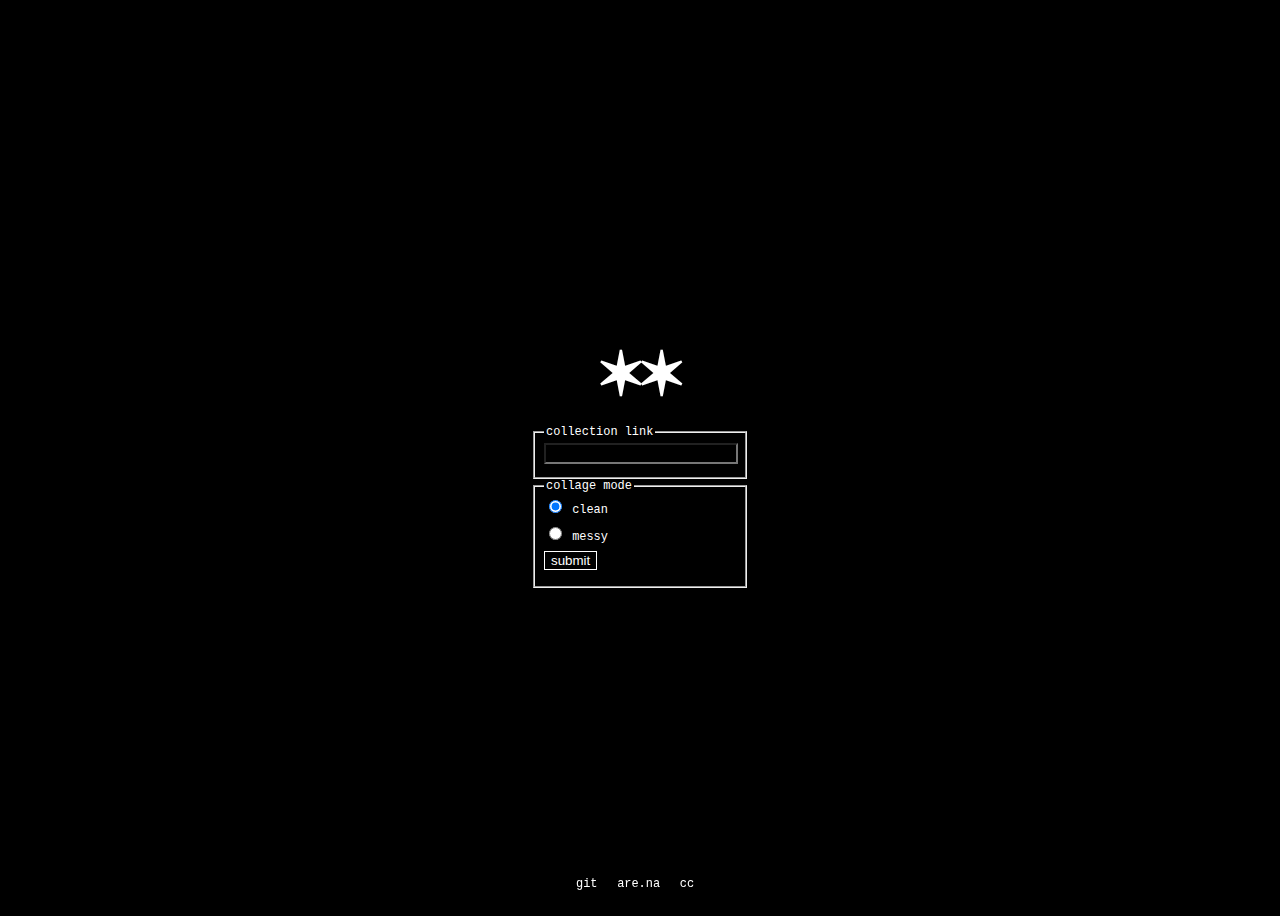
==== index.html @ 17e672e3 "Fix index load time & order" ====
<!DOCTYPE html>
<html>

<head>
    <meta charset="UTF-8">
    <meta name="viewport" content="width=device-width, initial-scale=1.0">
    <meta http-equiv="X-UA-Compatible" content="ie=edge">
    <title>Document</title>
    <link rel="stylesheet" href="resources/shared.css">
    <link rel="stylesheet" href="resources/index.css">

    <script type="text/javascript" src="resources/index.js"></script>
</head>

<body>
    <div id="centered">
        <div>
            <h1>✶✶</h1>
            <fieldset>
                <legend>collection link</legend>

                <div>
                    <input type="url" id="collection" name="collection" value="">
                </div>
            </fieldset>
            <fieldset>
                <legend>collage mode</legend>


                <div>
                    <input type="radio" id="collage" name="mode" value="columns" checked>
                    <label for="columns">clean</label>
                </div>

                <div>
                    <input type="radio" id="columns" name="mode" value="collage">
                    <label for="collage">messy</label>
                </div>

                <div>
                    <input type="button" id="submit" name="submit" value="submit" onclick="proceed()">
                </div>
            </fieldset>
        </div>

    </div>

    <div class="footer">

        <ul>
            <li><a href="https://github.com/weebney/arena-collage">git</a>
            <li>
            <li><a href="https://are.na/cassettecowboy/">are.na</a>
            <li>
            <li><a href="https://cassettecowboy.net">cc</a>
            <li>
        </ul>

    </div>
</body>

</html>
---- resources/shared.css ----
#centered {
    width: 100%;
    min-height: 75vh;
    background-color: black;
    z-index: 1000000;
    display: grid;
    grid-template-columns: 1fr;
    grid-template-rows: 100vh;
    place-items: center;
    visibility: visible;

}


body {
    min-height: 100vh;
    color: white;
    text-align: center;
    font-size: 5ex;
    font-kerning: none;
    font-family: monospace;
    background-color: black;

}
---- resources/index.css ----
body {
    font-size: 2ex;
    overflow: hidden;
}

fieldset {
    text-align: justify;
}

input[type="url"],
textarea {

    background-color: black;
    color: white;
    width: 97%;
}

h1 {
    text-align: center;
    font-size: 8vh;
    line-height: 0;
    letter-spacing: -0.2vw;
}

#centered div {
    min-width: 15vw;
    min-height: 3vh;
}

.footer {
    position: fixed;
    left: 0;
    bottom: 0;
    width: 100%;
    text-align: justify;
}

a {
    color: white;
    text-decoration: none;
}

ul {
    width: 10vw;
    /* Your element needs a fixed width */
    display: flex;
    list-style-type: none;
    margin: 0;
    padding: 0;
    padding-bottom: 1vh;
    transform: translateX(45vw);
    justify-content: space-between;
}

#submit {
    background-color: black;
    border: 1px solid white;
    color: white;
    cursor: pointer;

}
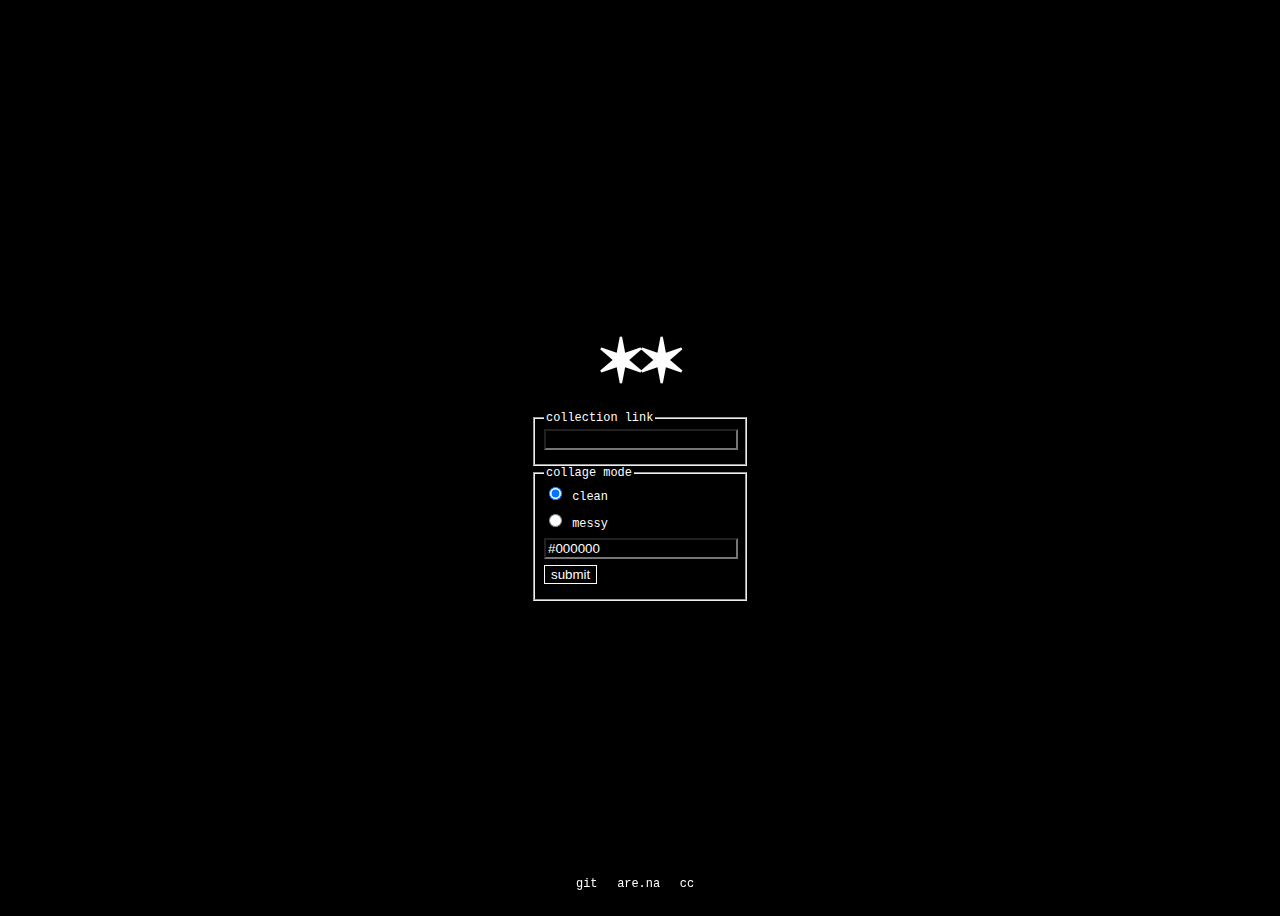
==== commit b171698a: "Add background color input" ====
--- a/index.html
+++ b/index.html
@@ -5,10 +5,10 @@
     <meta charset="UTF-8">
     <meta name="viewport" content="width=device-width, initial-scale=1.0">
     <meta http-equiv="X-UA-Compatible" content="ie=edge">
-    <title>Document</title>
+    <title>are.na collage</title>
     <link rel="stylesheet" href="resources/shared.css">
+    <link rel="icon" type="image/png" sizes="32x32" href="resources/favicon.png">
     <link rel="stylesheet" href="resources/index.css">
-
     <script type="text/javascript" src="resources/index.js"></script>
 </head>
 
@@ -20,7 +20,7 @@
                 <legend>collection link</legend>
 
                 <div>
-                    <input type="url" id="collection" name="collection" value="">
+                    <input type="text" id="collection" name="collection" value="">
                 </div>
             </fieldset>
             <fieldset>
@@ -35,6 +35,11 @@
                 <div>
                     <input type="radio" id="columns" name="mode" value="collage">
                     <label for="collage">messy</label>
+                </div>
+
+                <div>
+                    <input type="text" id="color" name="color" value="#000000">
+                    <label for="columns"></label>
                 </div>
 
                 <div>
--- a/resources/index.css
+++ b/resources/index.css
@@ -7,7 +7,7 @@
     text-align: justify;
 }
 
-input[type="url"],
+input[type="text"],
 textarea {
 
     background-color: black;
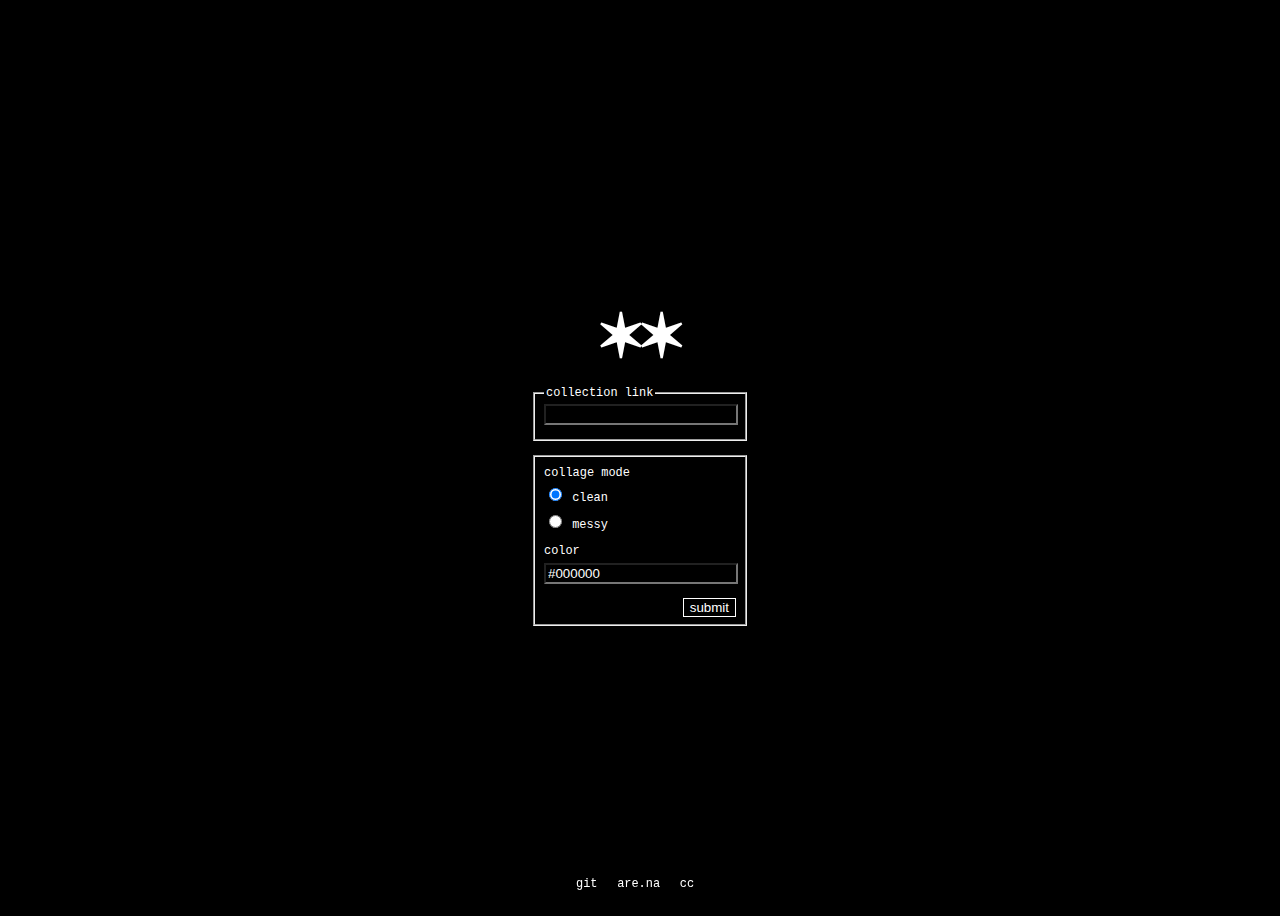
==== commit 5df44759: "Format index; correct bgcolor error case" ====
--- a/index.html
+++ b/index.html
@@ -23,8 +23,9 @@
                     <input type="text" id="collection" name="collection" value="">
                 </div>
             </fieldset>
+            <br />
             <fieldset>
-                <legend>collage mode</legend>
+                <p>collage mode</p>
 
 
                 <div>
@@ -38,11 +39,13 @@
                 </div>
 
                 <div>
+                    <p>color</p>
                     <input type="text" id="color" name="color" value="#000000">
                     <label for="columns"></label>
                 </div>
 
                 <div>
+                    <br />
                     <input type="button" id="submit" name="submit" value="submit" onclick="proceed()">
                 </div>
             </fieldset>
--- a/resources/index.css
+++ b/resources/index.css
@@ -7,12 +7,21 @@
     text-align: justify;
 }
 
+#submit {
+    float: right;
+}
+
 input[type="text"],
 textarea {
 
     background-color: black;
     color: white;
     width: 97%;
+}
+
+p{
+    line-height: 0;
+
 }
 
 h1 {
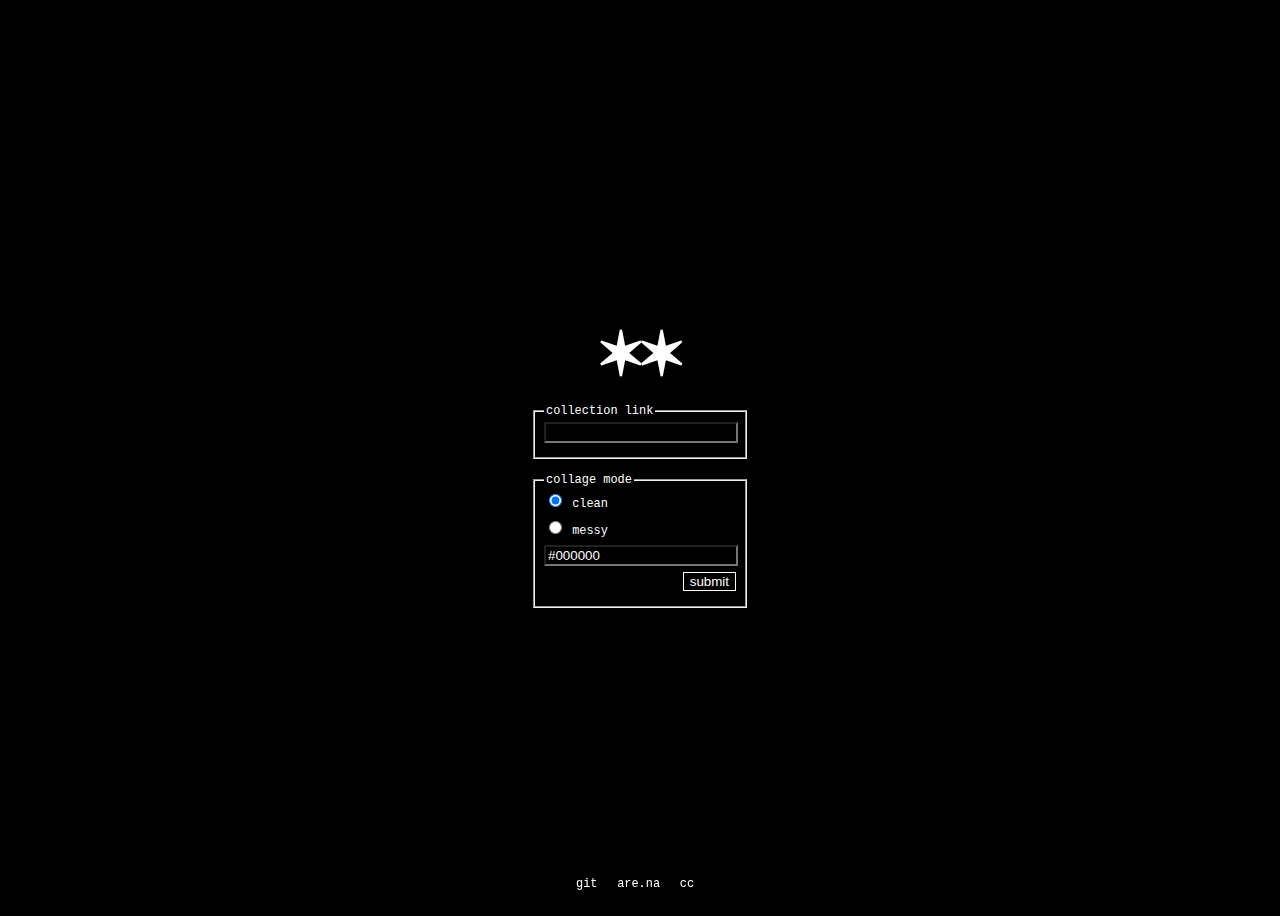
==== commit 5c7652cb: "Revert changes: index formatting" ====
--- a/index.html
+++ b/index.html
@@ -25,8 +25,7 @@
             </fieldset>
             <br />
             <fieldset>
-                <p>collage mode</p>
-
+                <legend>collage mode</legend>
 
                 <div>
                     <input type="radio" id="collage" name="mode" value="columns" checked>
@@ -39,13 +38,11 @@
                 </div>
 
                 <div>
-                    <p>color</p>
                     <input type="text" id="color" name="color" value="#000000">
                     <label for="columns"></label>
                 </div>
 
                 <div>
-                    <br />
                     <input type="button" id="submit" name="submit" value="submit" onclick="proceed()">
                 </div>
             </fieldset>
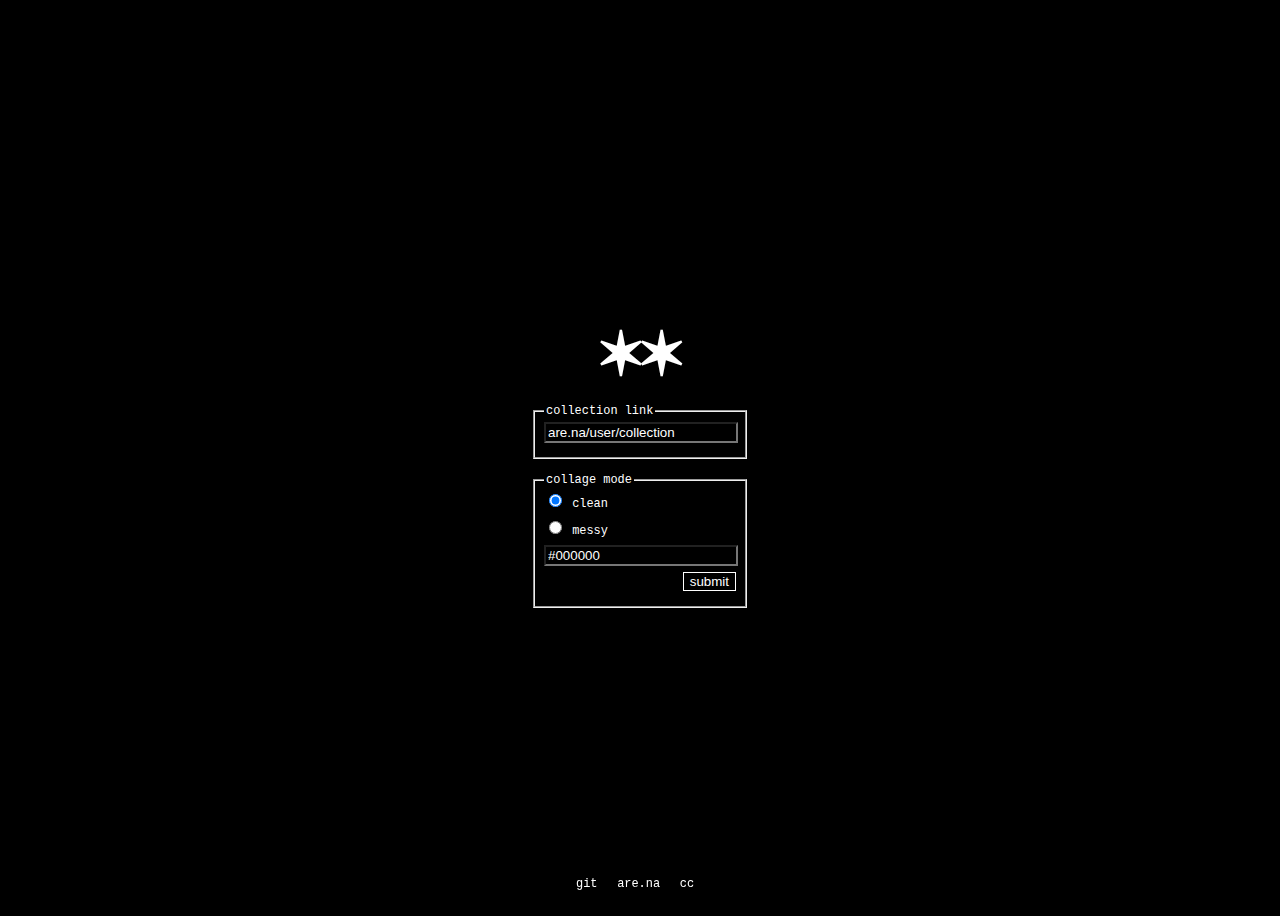
==== commit e3ed55b9: "minor: add example collection link" ====
--- a/index.html
+++ b/index.html
@@ -20,7 +20,7 @@
                 <legend>collection link</legend>
 
                 <div>
-                    <input type="text" id="collection" name="collection" value="">
+                    <input type="text" id="collection" name="collection" value="are.na/user/collection">
                 </div>
             </fieldset>
             <br />
@@ -64,4 +64,4 @@
     </div>
 </body>
 
-</html>
+</html>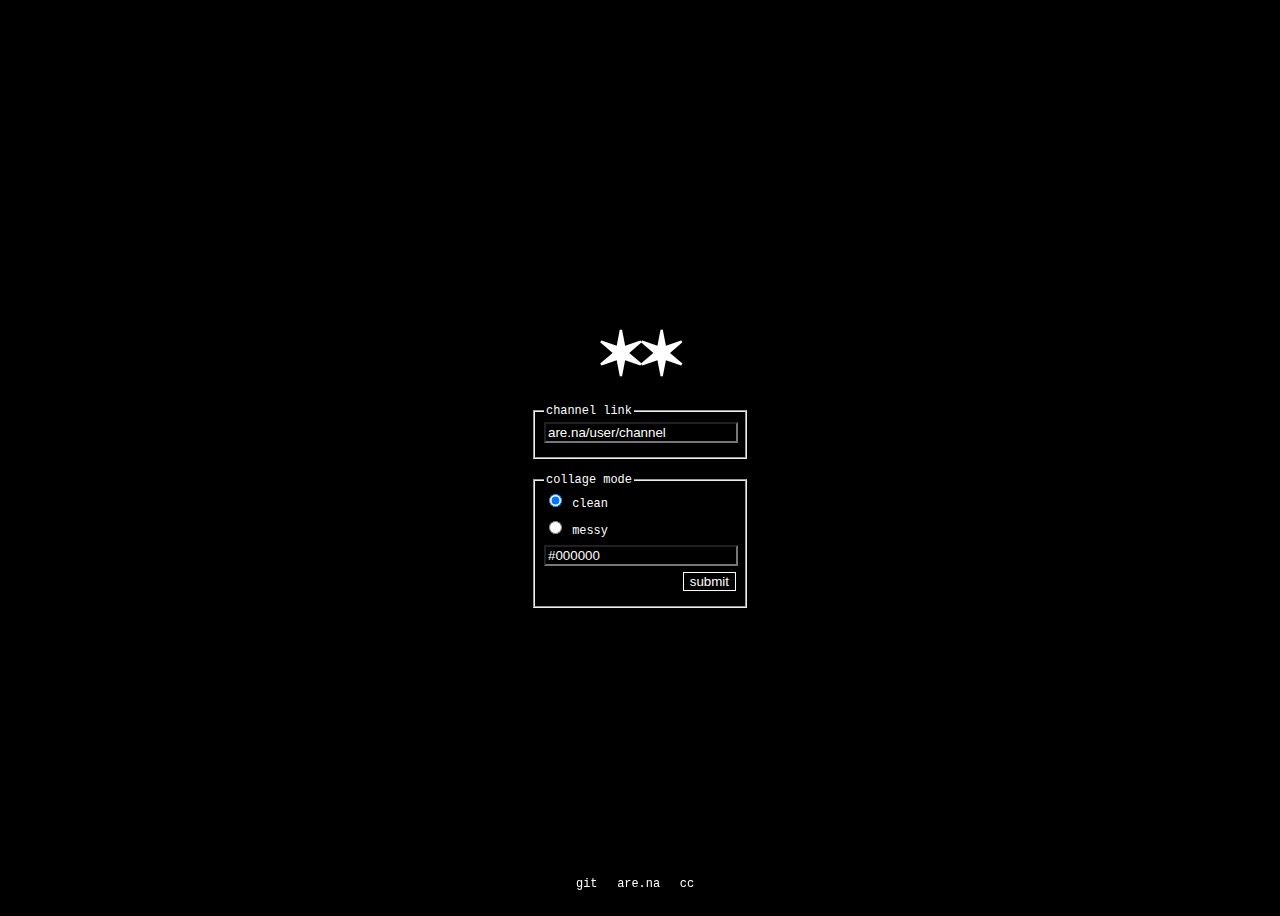
==== commit eb0f10c2: "Correct lexical errors" ====
--- a/index.html
+++ b/index.html
@@ -17,10 +17,10 @@
         <div>
             <h1>✶✶</h1>
             <fieldset>
-                <legend>collection link</legend>
+                <legend>channel link</legend>
 
                 <div>
-                    <input type="text" id="collection" name="collection" value="are.na/user/collection">
+                    <input type="text" id="collection" name="collection" value="are.na/user/channel">
                 </div>
             </fieldset>
             <br />
